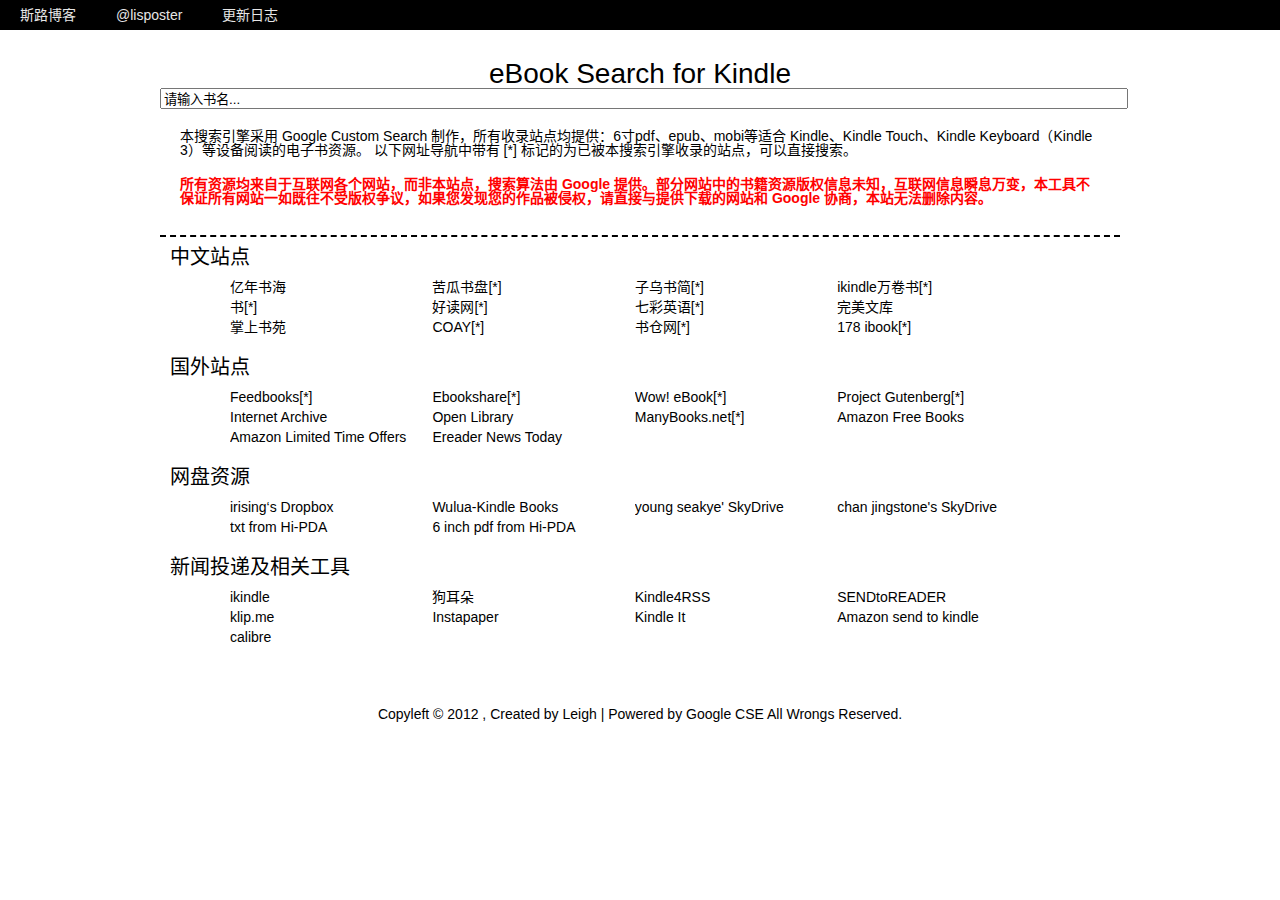
==== index.html @ 4cc51ca7 "the first" ====
<!DOCTYPE html>
<html dir="ltr" lang="zh-CN">
    <head>
        <meta charset="UTF-8" />
        <title>eBook Search for Kindle</title>
        <link rel="stylesheet" href="style.css" />
        <script type="text/javascript" src="script.js"></script>
        <script type="text/javascript">
            var _gaq = _gaq || [];
            _gaq.push(['_setAccount', 'UA-28207808-1']);
            _gaq.push(['_trackPageview']);
            (function() {
                var ga = document.createElement('script');
                ga.type = 'text/javascript';
                ga.async = true;
                ga.src = ('https:' == document.location.protocol ? 'https://ssl' : 'http://www') + '.google-analytics.com/ga.js';
                var s = document.getElementsByTagName('script')[0];
                s.parentNode.insertBefore(ga, s);
            })();

        </script>
    </head>
    <body>
        <div id="nav">
            <ul class="clearfix">
                <li><a href="http://blog.zhuli.me/" title="回到斯路博客">斯路博客</a></li>
                <li><a href="https://twitter.com/lisposter/" title="在 twitter 上联系我">@lisposter</a></li>
                <li><a href="http://kindle.silubeta.com/build" title="更新日志">更新日志</a></li>
            </ul>
        </div>
        <div id="content">
            <h1><a href="http://kindle.silubeta.com">eBook Search for Kindle</a></h1>
            <form method="get" id="searchform" action="search.html">
                <input type="text" value="请输入书名..." name="q" id="search-input"  onFocus="this.value = this.value == this.defaultValue ? '' : this.value" onBlur="this.value = this.value == '' ? this.defaultValue : this.value"/>
            </form>
            <div>
                <p class="intro">
                    本搜索引擎采用 Google Custom Search 制作，所有收录站点均提供：6寸pdf、epub、mobi等适合 Kindle、Kindle Touch、Kindle Keyboard（Kindle 3）等设备阅读的电子书资源。
                    以下网址导航中带有 [*] 标记的为已被本搜索引擎收录的站点，可以直接搜索。
                </p>
                <p class="attention">
                    所有资源均来自于互联网各个网站，而非本站点，搜索算法由 Google 提供。部分网站中的书籍资源版权信息未知，互联网信息瞬息万变，本工具不保证所有网站一如既往不受版权争议，如果您发现您的作品被侵权，请直接与提供下载的网站和 Google 协商，本站无法删除内容。
                </p>
            </div>
            <div class="links">
                <div class="category clearfix">
                    <h3 class="links-group"> 中文站点 </h3>
                    <ul class="clearfix">
                        <li><a href="http://www.inien.com/" title="经典书、畅销书。epub和自定义格式的pdf。">亿年书海</a></li>
                        <li><a href="http://kgbook.com/" title="6寸pdf和mobi">苦瓜书盘[*]</a></li>
                        <li><a href="http://book.zi5.me/" title="利用OPDS搭建的分享站，支持推送。">子乌书简[*]</a></li>
                        <li><a href="http://ikindle.mobi/book/" title="Kindle mobi资源">ikindle万卷书[*]</a></li>
                        <li><a href="http://shu.im/" title="书，mobi，epub等格式">书[*]</a></li>
                        <li><a href="http://haodoo.net/" title="繁体中文资源，updb，pdb，prc，epub">好读网[*]</a></li>
                        <li><a href="http://www.qcenglish.com/" title="提供英文原版电子书下载，大多为pdf格式，有解压密码。 ">七彩英语[*]</a></li>
                        <li><a href="http://www.wmwk.org/" title="[需注册]期刊、图书。可在线阅读及下载，可下载txt,mobi,epub格式，可投递到kindle。而且移动版可免积分阅读所有内容。积分规则比较复杂。 体验不是很好">完美文库</a></li>
                        <li><a href="http://www.cnepub.com" title="[需注册]需要书币，提供epub和mobi格式，可以推送到kindle。">掌上书苑</a></li>
                        <li><a href="http://coay.com" title="[需注册]epub">COAY[*]</a></li>
                        <li><a href="http://shucang.com/" title="[需注册]图书和期刊  epub、pdf、mobi等">书仓网[*]</a></li>
                        <li><a href="http://ibook.178.com/" title="epub格式电子书下载，适合苹果设备。">178 ibook[*]</a></li>
                    </ul>
                </div>
                <div class="category clearfix">
                    <h3 class="links-group"> 国外站点 </h3>
                    <ul class="clearfix">
                        <li><a href="http://www.feedbooks.com/" title="有mobi，epub等格式。public domain">Feedbooks[*]</a></li>
                        <li><a href="http://www.ebookshare.net/" title="英文书籍，网盘和 bt 下载">Ebookshare[*]</a></li>
                        <li><a href="http://www.wowebook.me/" title="计算机类原版图书较多，质量较好，具有 pdf 和 mobi 格式">Wow! eBook[*]</a></li>
                        <li><a href="http://www.gutenberg.org/" title="Gutenberg上的免费书籍，可直接下载mobi格式。">Project Gutenberg[*]</a></li>
                        <li><a href="http://www.archive.org/" title="Over 2.5 million free titles">Internet Archive</a></li>
                        <li><a href="http://openlibrary.org/" title="Over 1 million free titles">Open Library</a></li>
                        <li><a href="http://www.manybooks.net/" title="Over 26,000 free titles.">ManyBooks.net[*]</a></li>
                        <li><a href="http://www.amazon.com/b?ie=UTF8&amp;node=2245146011" title="Amazon Free Books">Amazon Free Books</a></li>
                        <li><a href="http://www.amazon.com/mn/search?_encoding=UTF8&amp;x=0&amp;y=0&amp;field-keywords=&amp;url=node%3D2279458011&amp;_encoding=UTF8&amp;tag=ammzon-20&amp;linkCode=ur2&amp;camp=1789&amp;creative=390957#/ref=sr_hi_2?rh=n%3A133140011%2Cn%3A%212334093011%2Cn%3A%212334155011%2Cn%3A2279458011&amp;ie=UTF8&amp;qid=1326265002" title="Amazon Limited Time Offers">Amazon Limited Time Offers</a></li>
                        <li><a href="http://ereadernewstoday.com/category/free-kindle-books/" title="Amazon free books list">Ereader News Today</a></li>
                    </ul>
                </div>
                <div class="category clearfix">
                    <h3 class="links-group"> 网盘资源 </h3>
                    <ul class="clearfix">
                        <li><a href="https://www.dropbox.com/s/b44t0swhzsdlaof" title="irising.me 作者的 Dropbox">irising‘s Dropbox</a></li>
                        <li><a href="https://www.wuala.com/Kindle%20Books/?key=iD419emRjEk4" title="资源非常多的网盘">Wulua-Kindle Books</a></li>
                        <li><a href="https://skydrive.live.com/?cid=ab536aff86b227d2" title="CFA、CPA、Economics、Finance、Hacker、IT、Law、psychology、三联哈佛燕京学术丛书、全美经典学习指导系列丛书、剑桥史等">young seakye' SkyDrive </a></li>
                        <li><a href="https://skydrive.live.com/?cid=65c27572e1ef52ba&amp;id=65C27572E1EF52BA%21125" title="txt 精排">chan jingstone's SkyDrive</a></li>
                        <li><a href="http://www.hi-pda.com/forum/viewthread.php?tid=569396&amp;extra=page%3D1" title="hi-pda 论坛上 txt 精排资源">txt from Hi-PDA</a></li>
                        <li><a href="http://www.hi-pda.com/forum/viewthread.php?tid=483779&amp;extra=page%3D1" title="hi-pda 论坛上的6寸pdf">6 inch pdf from Hi-PDA</a></li>
                    </ul>
                </div>
                <div class="category clearfix">
                    <h3 class="links-group">新闻投递及相关工具</h3>
                    <ul>
                        <li><a href="http://ikindle.mobi/" title="新闻投递服务，可订阅定时推送或下载 mobi">ikindle</a></li>
                        <li><a href="http://dog.whycai.com/" title="新闻投递服务，可订阅推送或下载 mobi ，类似 ikindle">狗耳朵</a></li>
                        <li><a href="http://kindle4rss.com/" title="订阅RSS Feed新闻并定时递送到Kindle的服务，可导入 Google Reader，付费服务">Kindle4RSS</a></li>
                        <li><a href="http://sendtoreader.com/" title="提供 Bookmarklet 工具，将网页推送至 Kindle，该网站还有 RSS 新闻投递服务">SENDtoREADER</a></li>
                        <li><a href="http://www.klip.me/" title="RSS投递，支持Google Reader推送至 Kindle，以及将 Google Calendar 同步至 Kindle">klip.me</a></li>
                        <li><a href="http://www.instapaper.com/" title="提供 Bookmarklet “Read Later” 工具，可将网页轻松加至 Instapaper 列表，还可设置定时将其推送至 Kindle">Instapaper</a></li>
                        <li><a href="http://fivefilters.org/kindle-it/" title="提供 Bookmarklet，firefox、Chrome扩展，可手动将网页推送至 Kindle">Kindle It</a></li>
                        <li><a href="http://www.amazon.com/sendtokindle" title="软件工具，与资源管理器集成，发送任何文档至 Kindle ，也可使用其虚拟打印服务，打印至 Kindle">Amazon send to kindle</a></li>
                        <li><a href="http://calibre-ebook.com/" title="最强大的跨平台电子书管理软件，可以轻易转换格式，管理元数据，甚至可以结合 OPDS 和 Dropbox，搭建私人云端书库">calibre</a></li>
                    </ul>
                </div>
            </div>
            <div id="footer">
                Copyleft &copy; 2012 , Created by <a href="http://zhu.li">Leigh</a> | Powered by <a href="http://www.google.com/cse">Google CSE</a> All Wrongs Reserved.
            </div>
        </div>
    </body>
</html>
---- style.css ----
/**
 * @author          Leigh Zhu
 * @version         beta 0.1
 * @create-date     2012.01.09
 * @last-update     2012.01.31
 */

/**
 * 	思雨
 * 	有情难解又相思，不若无情数雨丝。
 */
/* =Reset default browser CSS. Based on work by Eric Meyer:http://meyerweb.com/eric/tools/css/reset/index.html
-------------------------------------------------------------- */
html,body,div,span,applet,object,iframe,
h1,h2,h3,h4,h5,h6,p,blockquote,pre,
a,abbr,acronym,address,big,cite,code,
del,dfn,em,font,img,ins,kbd,q,s,samp,
small,strike,strong,sub,sup,tt,var,
b,u,i,center,
dl,dt,dd,ol,ul,li,
fieldset,form,label,legend,
table,caption,tbody,tfoot,thead,tr,th,td{background:transparent;border:0;margin:0;padding:0;vertical-align:baseline;}
body{line-height:1;}
h1,h2,h3,h4,h5,h6{clear:both;font-weight:normal;}
ol,ul{list-style:none;}
blockquote{quotes:none;}
blockquote:before,blockquote:after{content:'';content:none;}
del{text-decoration:line-through;}
/* tables still need 'cellspacing="0"' in the markup */
table{border-collapse:collapse;border-spacing:0;}
a img{border:none;}

.clearfix:after {
    content: ".";
    display: block;
    height: 0;
    clear: both;
    visibility: hidden;
}
a {
    text-decoration: none;
}
a:link,a:visited {
    color: #000;
}
a:hover{
    color: #06f;
    text-decoration: underline;
}
ul {
    list-style: none outside none;
}
body {
    font-size: 14px;
    font-family: "Comic Sans MS", Helvetica, sans-serif;
}
#nav {
    background: #000;
    
}
#nav ul li {
    float: left;
    margin: 0 20px;
}
#nav a {
    color: #e6e6e6;
    line-height: 30px;
}
#nav a:hover {
    background:#3c3c3c;
    text-decoration:none;
}
#content {
    width: 960px;
    margin: 10px auto;
}
#searchform, #footer, h1 {
    text-align: center;
}
h1 {
    margin-top:30px;
}
h1 a:link, h1 a:visited, h1 a:hover, h1 a:active {
    color: #000;
    text-decoration: none;
}
#search-input {
    width: 100%;
}
p.intro,p.attention {
    display:block;
    margin:20px;
}
p.attention {
    color: #f00;
    font-weight: bold;
}
.links {
    margin-top: 30px;
    border-top: 2px dashed #000;
    padding:10px;
}
.links-group {
    font-size:20px;

}
.category {
    margin-bottom: 20px;
}
.category ul{
    margin:10px auto 0 60px;
}
.category ul li {
    float: left;
    width: 23%;
    overflow: hidden;
    white-space: nowrap;
    line-height: 20px;
}

#footer {
    margin-top:30px;
    
}
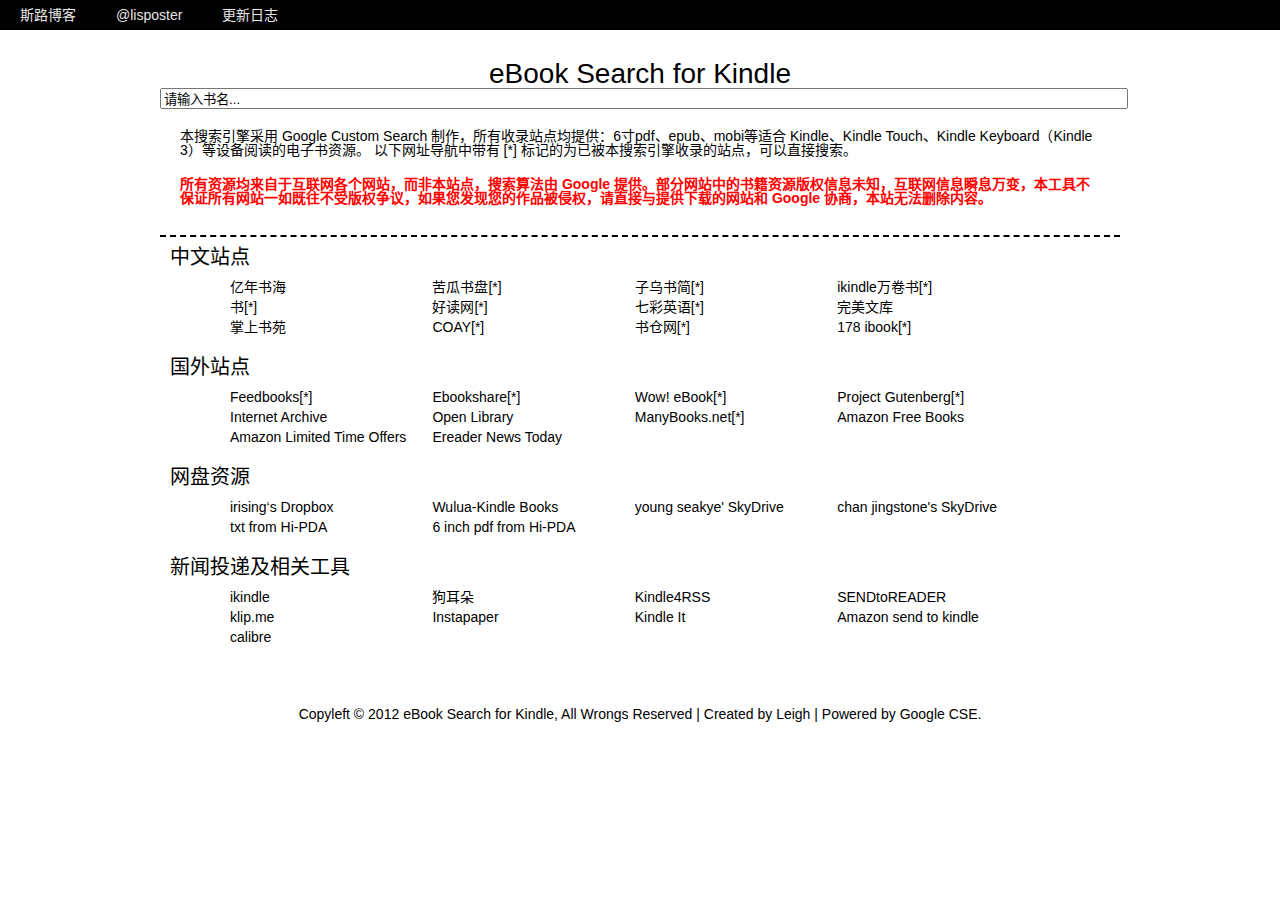
==== commit 1274877d: "gh-pages-commit-all" ====
--- a/index.html
+++ b/index.html
@@ -5,6 +5,7 @@
         <title>eBook Search for Kindle</title>
         <link rel="stylesheet" href="style.css" />
         <script type="text/javascript" src="script.js"></script>
+        <!-- Google Analytics, if you want to use this code, please replace it -->
         <script type="text/javascript">
             var _gaq = _gaq || [];
             _gaq.push(['_setAccount', 'UA-28207808-1']);
@@ -102,7 +103,7 @@
                 </div>
             </div>
             <div id="footer">
-                Copyleft &copy; 2012 , Created by <a href="http://zhu.li">Leigh</a> | Powered by <a href="http://www.google.com/cse">Google CSE</a> All Wrongs Reserved.
+                Copyleft &copy; 2012 <a href="http://kindle.silubeta.com/" title="eBook Search for Kindle">eBook Search for Kindle</a>, All Wrongs Reserved | Created by <a href="http://zhu.li" title="Coded by Leigh">Leigh</a> | Powered by <a href="http://www.google.com/cse" title="Google Custom Search">Google CSE</a>.
             </div>
         </div>
     </body>
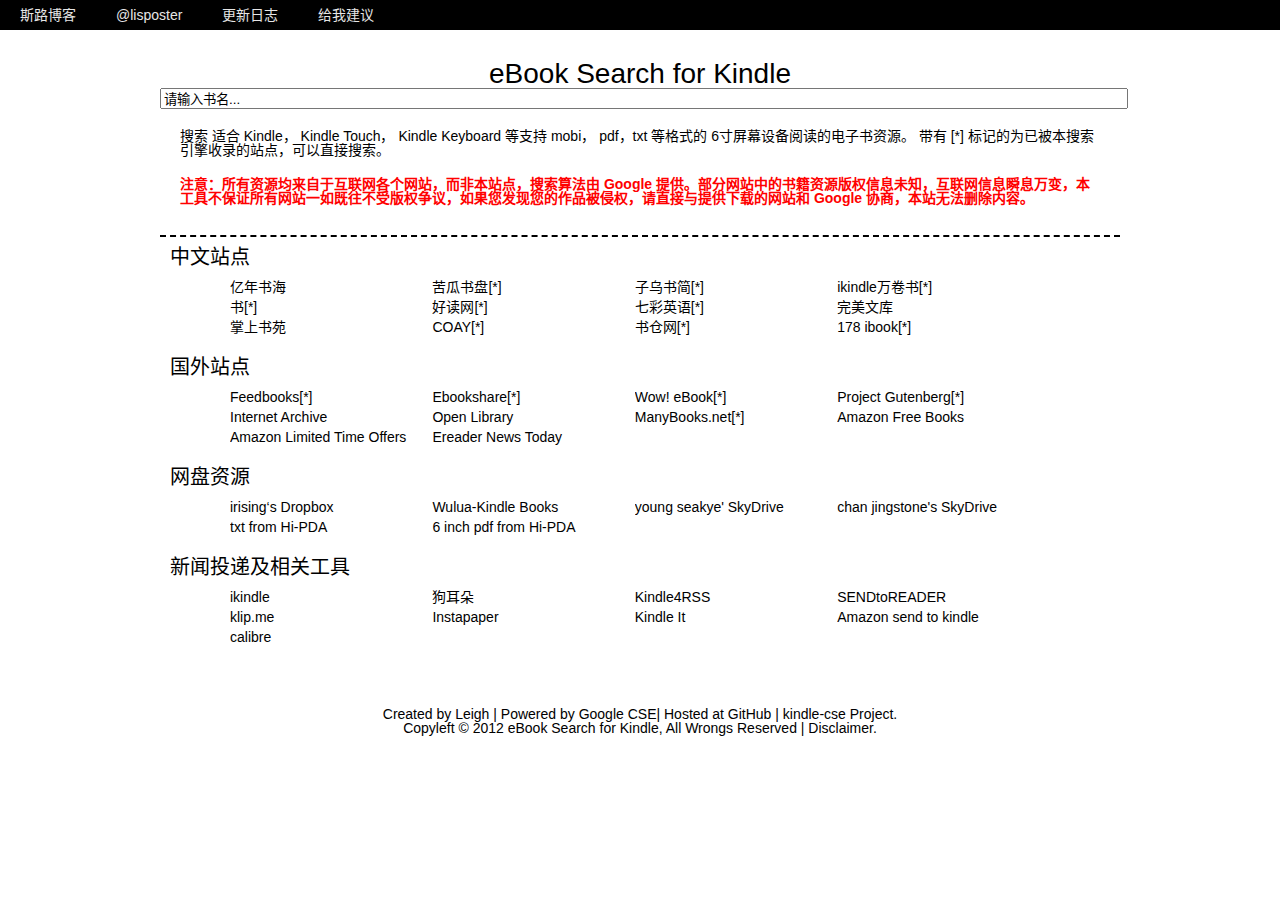
==== commit da737076: "added baidu online ime" ====
--- a/index.html
+++ b/index.html
@@ -5,7 +5,14 @@
         <title>eBook Search for Kindle</title>
         <link rel="stylesheet" href="style.css" />
         <script type="text/javascript" src="script.js"></script>
-        <!-- Google Analytics, if you want to use this code, please replace it -->
+        <!-- Online ime from Baidu -->
+        <script type="text/javascript">
+            var bdime_option = {
+                username : "lisposter",
+            }
+        </script>
+        <script type="text/javascript" src="http://www.baidu.com/olime/bdime_open.js"></script>
+        <!-- Google Analytics script, if you want to use this code, please replace it -->
         <script type="text/javascript">
             var _gaq = _gaq || [];
             _gaq.push(['_setAccount', 'UA-28207808-1']);
@@ -24,9 +31,10 @@
     <body>
         <div id="nav">
             <ul class="clearfix">
-                <li><a href="http://blog.zhuli.me/" title="回到斯路博客">斯路博客</a></li>
-                <li><a href="https://twitter.com/lisposter/" title="在 twitter 上联系我">@lisposter</a></li>
-                <li><a href="http://kindle.silubeta.com/build" title="更新日志">更新日志</a></li>
+                <li><a href="http://blog.zhuli.me/" title="回到斯路博客" rel="external">斯路博客</a></li>
+                <li><a href="https://twitter.com/lisposter/" title="在 twitter 上联系我" rel="external">@lisposter</a></li>
+                <li><a href="https://github.com/lisposter/kindle-cse/blob/gh-pages/build" title="更新日志" rel="external">更新日志</a></li>
+                <li><a href="http://blog.zhuli.me/2012/02/01/kindle-cse-project.html#respond" title="欢迎给我建议，推荐站点等" rel="external">给我建议</a></li>
             </ul>
         </div>
         <div id="content">
@@ -36,74 +44,79 @@
             </form>
             <div>
                 <p class="intro">
-                    本搜索引擎采用 Google Custom Search 制作，所有收录站点均提供：6寸pdf、epub、mobi等适合 Kindle、Kindle Touch、Kindle Keyboard（Kindle 3）等设备阅读的电子书资源。
-                    以下网址导航中带有 [*] 标记的为已被本搜索引擎收录的站点，可以直接搜索。
+                    搜索 适合 Kindle， Kindle Touch， Kindle Keyboard 等支持 mobi， pdf，txt 等格式的 6寸屏幕设备阅读的电子书资源。
+                    带有 [*] 标记的为已被本搜索引擎收录的站点，可以直接搜索。
                 </p>
                 <p class="attention">
-                    所有资源均来自于互联网各个网站，而非本站点，搜索算法由 Google 提供。部分网站中的书籍资源版权信息未知，互联网信息瞬息万变，本工具不保证所有网站一如既往不受版权争议，如果您发现您的作品被侵权，请直接与提供下载的网站和 Google 协商，本站无法删除内容。
+                    注意：所有资源均来自于互联网各个网站，而非本站点，搜索算法由 Google 提供。部分网站中的书籍资源版权信息未知，互联网信息瞬息万变，本工具不保证所有网站一如既往不受版权争议，如果您发现您的作品被侵权，请直接与提供下载的网站和 Google 协商，本站无法删除内容。
                 </p>
             </div>
             <div class="links">
                 <div class="category clearfix">
                     <h3 class="links-group"> 中文站点 </h3>
                     <ul class="clearfix">
-                        <li><a href="http://www.inien.com/" title="经典书、畅销书。epub和自定义格式的pdf。">亿年书海</a></li>
-                        <li><a href="http://kgbook.com/" title="6寸pdf和mobi">苦瓜书盘[*]</a></li>
-                        <li><a href="http://book.zi5.me/" title="利用OPDS搭建的分享站，支持推送。">子乌书简[*]</a></li>
-                        <li><a href="http://ikindle.mobi/book/" title="Kindle mobi资源">ikindle万卷书[*]</a></li>
-                        <li><a href="http://shu.im/" title="书，mobi，epub等格式">书[*]</a></li>
-                        <li><a href="http://haodoo.net/" title="繁体中文资源，updb，pdb，prc，epub">好读网[*]</a></li>
-                        <li><a href="http://www.qcenglish.com/" title="提供英文原版电子书下载，大多为pdf格式，有解压密码。 ">七彩英语[*]</a></li>
-                        <li><a href="http://www.wmwk.org/" title="[需注册]期刊、图书。可在线阅读及下载，可下载txt,mobi,epub格式，可投递到kindle。而且移动版可免积分阅读所有内容。积分规则比较复杂。 体验不是很好">完美文库</a></li>
-                        <li><a href="http://www.cnepub.com" title="[需注册]需要书币，提供epub和mobi格式，可以推送到kindle。">掌上书苑</a></li>
-                        <li><a href="http://coay.com" title="[需注册]epub">COAY[*]</a></li>
-                        <li><a href="http://shucang.com/" title="[需注册]图书和期刊  epub、pdf、mobi等">书仓网[*]</a></li>
-                        <li><a href="http://ibook.178.com/" title="epub格式电子书下载，适合苹果设备。">178 ibook[*]</a></li>
+                        <li><a href="http://www.inien.com/" title="经典书、畅销书。epub和自定义格式的pdf。" rel="external">亿年书海</a></li>
+                        <li><a href="http://kgbook.com/" title="6寸pdf和mobi" rel="external">苦瓜书盘[*]</a></li>
+                        <li><a href="http://book.zi5.me/" title="利用OPDS搭建的分享站，支持推送。" rel="external">子乌书简[*]</a></li>
+                        <li><a href="http://ikindle.mobi/book/" title="Kindle mobi资源" rel="external">ikindle万卷书[*]</a></li>
+                        <li><a href="http://shu.im/" title="书，mobi，epub等格式" rel="external">书[*]</a></li>
+                        <li><a href="http://haodoo.net/" title="繁体中文资源，updb，pdb，prc，epub" rel="external">好读网[*]</a></li>
+                        <li><a href="http://www.qcenglish.com/" title="提供英文原版电子书下载，大多为pdf格式，有解压密码。 " rel="external">七彩英语[*]</a></li>
+                        <li><a href="http://www.wmwk.org/" title="[需注册]期刊、图书。可在线阅读及下载，可下载txt,mobi,epub格式，可投递到kindle。而且移动版可免积分阅读所有内容。积分规则比较复杂。 体验不是很好" rel="external">完美文库</a></li>
+                        <li><a href="http://www.cnepub.com" title="[需注册]需要书币，提供epub和mobi格式，可以推送到kindle。" rel="external">掌上书苑</a></li>
+                        <li><a href="http://coay.com" title="[需注册]epub" rel="external">COAY[*]</a></li>
+                        <li><a href="http://shucang.com/" title="[需注册]图书和期刊  epub、pdf、mobi等" rel="external">书仓网[*]</a></li>
+                        <li><a href="http://ibook.178.com/" title="epub格式电子书下载，适合苹果设备。" rel="external">178 ibook[*]</a></li>
                     </ul>
                 </div>
                 <div class="category clearfix">
                     <h3 class="links-group"> 国外站点 </h3>
                     <ul class="clearfix">
-                        <li><a href="http://www.feedbooks.com/" title="有mobi，epub等格式。public domain">Feedbooks[*]</a></li>
-                        <li><a href="http://www.ebookshare.net/" title="英文书籍，网盘和 bt 下载">Ebookshare[*]</a></li>
-                        <li><a href="http://www.wowebook.me/" title="计算机类原版图书较多，质量较好，具有 pdf 和 mobi 格式">Wow! eBook[*]</a></li>
-                        <li><a href="http://www.gutenberg.org/" title="Gutenberg上的免费书籍，可直接下载mobi格式。">Project Gutenberg[*]</a></li>
-                        <li><a href="http://www.archive.org/" title="Over 2.5 million free titles">Internet Archive</a></li>
-                        <li><a href="http://openlibrary.org/" title="Over 1 million free titles">Open Library</a></li>
-                        <li><a href="http://www.manybooks.net/" title="Over 26,000 free titles.">ManyBooks.net[*]</a></li>
-                        <li><a href="http://www.amazon.com/b?ie=UTF8&amp;node=2245146011" title="Amazon Free Books">Amazon Free Books</a></li>
-                        <li><a href="http://www.amazon.com/mn/search?_encoding=UTF8&amp;x=0&amp;y=0&amp;field-keywords=&amp;url=node%3D2279458011&amp;_encoding=UTF8&amp;tag=ammzon-20&amp;linkCode=ur2&amp;camp=1789&amp;creative=390957#/ref=sr_hi_2?rh=n%3A133140011%2Cn%3A%212334093011%2Cn%3A%212334155011%2Cn%3A2279458011&amp;ie=UTF8&amp;qid=1326265002" title="Amazon Limited Time Offers">Amazon Limited Time Offers</a></li>
-                        <li><a href="http://ereadernewstoday.com/category/free-kindle-books/" title="Amazon free books list">Ereader News Today</a></li>
+                        <li><a href="http://www.feedbooks.com/" title="有mobi，epub等格式。public domain" rel="external">Feedbooks[*]</a></li>
+                        <li><a href="http://www.ebookshare.net/" title="英文书籍，网盘和 bt 下载" rel="external">Ebookshare[*]</a></li>
+                        <li><a href="http://www.wowebook.me/" title="计算机类原版图书较多，质量较好，具有 pdf 和 mobi 格式" rel="external">Wow! eBook[*]</a></li>
+                        <li><a href="http://www.gutenberg.org/" title="Gutenberg上的免费书籍，可直接下载mobi格式。" rel="external">Project Gutenberg[*]</a></li>
+                        <li><a href="http://www.archive.org/" title="Over 2.5 million free titles" rel="external">Internet Archive</a></li>
+                        <li><a href="http://openlibrary.org/" title="Over 1 million free titles" rel="external">Open Library</a></li>
+                        <li><a href="http://www.manybooks.net/" title="Over 26,000 free titles." rel="external">ManyBooks.net[*]</a></li>
+                        <li><a href="http://www.amazon.com/b?ie=UTF8&amp;node=2245146011" title="Amazon Free Books" rel="external">Amazon Free Books</a></li>
+                        <li><a href="http://www.amazon.com/mn/search?_encoding=UTF8&amp;x=0&amp;y=0&amp;field-keywords=&amp;url=node%3D2279458011&amp;_encoding=UTF8&amp;tag=ammzon-20&amp;linkCode=ur2&amp;camp=1789&amp;creative=390957#/ref=sr_hi_2?rh=n%3A133140011%2Cn%3A%212334093011%2Cn%3A%212334155011%2Cn%3A2279458011&amp;ie=UTF8&amp;qid=1326265002" title="Amazon Limited Time Offers" rel="external">Amazon Limited Time Offers</a></li>
+                        <li><a href="http://ereadernewstoday.com/category/free-kindle-books/" title="Amazon free books list" rel="external">Ereader News Today</a></li>
                     </ul>
                 </div>
                 <div class="category clearfix">
                     <h3 class="links-group"> 网盘资源 </h3>
                     <ul class="clearfix">
-                        <li><a href="https://www.dropbox.com/s/b44t0swhzsdlaof" title="irising.me 作者的 Dropbox">irising‘s Dropbox</a></li>
-                        <li><a href="https://www.wuala.com/Kindle%20Books/?key=iD419emRjEk4" title="资源非常多的网盘">Wulua-Kindle Books</a></li>
-                        <li><a href="https://skydrive.live.com/?cid=ab536aff86b227d2" title="CFA、CPA、Economics、Finance、Hacker、IT、Law、psychology、三联哈佛燕京学术丛书、全美经典学习指导系列丛书、剑桥史等">young seakye' SkyDrive </a></li>
-                        <li><a href="https://skydrive.live.com/?cid=65c27572e1ef52ba&amp;id=65C27572E1EF52BA%21125" title="txt 精排">chan jingstone's SkyDrive</a></li>
-                        <li><a href="http://www.hi-pda.com/forum/viewthread.php?tid=569396&amp;extra=page%3D1" title="hi-pda 论坛上 txt 精排资源">txt from Hi-PDA</a></li>
-                        <li><a href="http://www.hi-pda.com/forum/viewthread.php?tid=483779&amp;extra=page%3D1" title="hi-pda 论坛上的6寸pdf">6 inch pdf from Hi-PDA</a></li>
+                        <li><a href="https://www.dropbox.com/s/b44t0swhzsdlaof" title="irising.me 作者的 Dropbox" rel="external">irising‘s Dropbox</a></li>
+                        <li><a href="https://www.wuala.com/Kindle%20Books/?key=iD419emRjEk4" title="资源非常多的网盘" rel="external">Wulua-Kindle Books</a></li>
+                        <li><a href="https://skydrive.live.com/?cid=ab536aff86b227d2" title="CFA、CPA、Economics、Finance、Hacker、IT、Law、psychology、三联哈佛燕京学术丛书、全美经典学习指导系列丛书、剑桥史等" rel="external">young seakye' SkyDrive </a></li>
+                        <li><a href="https://skydrive.live.com/?cid=65c27572e1ef52ba&amp;id=65C27572E1EF52BA%21125" title="txt 精排" rel="external">chan jingstone's SkyDrive</a></li>
+                        <li><a href="http://www.hi-pda.com/forum/viewthread.php?tid=569396&amp;extra=page%3D1" title="hi-pda 论坛上 txt 精排资源" rel="external">txt from Hi-PDA</a></li>
+                        <li><a href="http://www.hi-pda.com/forum/viewthread.php?tid=483779&amp;extra=page%3D1" title="hi-pda 论坛上的6寸pdf" rel="external">6 inch pdf from Hi-PDA</a></li>
                     </ul>
                 </div>
                 <div class="category clearfix">
                     <h3 class="links-group">新闻投递及相关工具</h3>
                     <ul>
-                        <li><a href="http://ikindle.mobi/" title="新闻投递服务，可订阅定时推送或下载 mobi">ikindle</a></li>
-                        <li><a href="http://dog.whycai.com/" title="新闻投递服务，可订阅推送或下载 mobi ，类似 ikindle">狗耳朵</a></li>
-                        <li><a href="http://kindle4rss.com/" title="订阅RSS Feed新闻并定时递送到Kindle的服务，可导入 Google Reader，付费服务">Kindle4RSS</a></li>
-                        <li><a href="http://sendtoreader.com/" title="提供 Bookmarklet 工具，将网页推送至 Kindle，该网站还有 RSS 新闻投递服务">SENDtoREADER</a></li>
-                        <li><a href="http://www.klip.me/" title="RSS投递，支持Google Reader推送至 Kindle，以及将 Google Calendar 同步至 Kindle">klip.me</a></li>
-                        <li><a href="http://www.instapaper.com/" title="提供 Bookmarklet “Read Later” 工具，可将网页轻松加至 Instapaper 列表，还可设置定时将其推送至 Kindle">Instapaper</a></li>
-                        <li><a href="http://fivefilters.org/kindle-it/" title="提供 Bookmarklet，firefox、Chrome扩展，可手动将网页推送至 Kindle">Kindle It</a></li>
-                        <li><a href="http://www.amazon.com/sendtokindle" title="软件工具，与资源管理器集成，发送任何文档至 Kindle ，也可使用其虚拟打印服务，打印至 Kindle">Amazon send to kindle</a></li>
-                        <li><a href="http://calibre-ebook.com/" title="最强大的跨平台电子书管理软件，可以轻易转换格式，管理元数据，甚至可以结合 OPDS 和 Dropbox，搭建私人云端书库">calibre</a></li>
+                        <li><a href="http://ikindle.mobi/" title="新闻投递服务，可订阅定时推送或下载 mobi" rel="external">ikindle</a></li>
+                        <li><a href="http://dog.whycai.com/" title="新闻投递服务，可订阅推送或下载 mobi ，类似 ikindle" rel="external">狗耳朵</a></li>
+                        <li><a href="http://kindle4rss.com/" title="订阅RSS Feed新闻并定时递送到Kindle的服务，可导入 Google Reader，付费服务" rel="external">Kindle4RSS</a></li>
+                        <li><a href="http://sendtoreader.com/" title="提供 Bookmarklet 工具，将网页推送至 Kindle，该网站还有 RSS 新闻投递服务" rel="external">SENDtoREADER</a></li>
+                        <li><a href="http://www.klip.me/" title="RSS投递，支持Google Reader推送至 Kindle，以及将 Google Calendar 同步至 Kindle" rel="external">klip.me</a></li>
+                        <li><a href="http://www.instapaper.com/" title="提供 Bookmarklet “Read Later” 工具，可将网页轻松加至 Instapaper 列表，还可设置定时将其推送至 Kindle" rel="external">Instapaper</a></li>
+                        <li><a href="http://fivefilters.org/kindle-it/" title="提供 Bookmarklet，firefox、Chrome扩展，可手动将网页推送至 Kindle" rel="external">Kindle It</a></li>
+                        <li><a href="http://www.amazon.com/sendtokindle" title="软件工具，与资源管理器集成，发送任何文档至 Kindle ，也可使用其虚拟打印服务，打印至 Kindle" rel="external">Amazon send to kindle</a></li>
+                        <li><a href="http://calibre-ebook.com/" title="最强大的跨平台电子书管理软件，可以轻易转换格式，管理元数据，甚至可以结合 OPDS 和 Dropbox，搭建私人云端书库" rel="external">calibre</a></li>
                     </ul>
                 </div>
             </div>
             <div id="footer">
-                Copyleft &copy; 2012 <a href="http://kindle.silubeta.com/" title="eBook Search for Kindle">eBook Search for Kindle</a>, All Wrongs Reserved | Created by <a href="http://zhu.li" title="Coded by Leigh">Leigh</a> | Powered by <a href="http://www.google.com/cse" title="Google Custom Search">Google CSE</a>.
+                <p>
+                    Created by <a href="http://zhu.li" title="Coded by Leigh" rel="external">Leigh</a> | Powered by <a href="http://www.google.com/cse" title="Google Custom Search" rel="external">Google CSE</a>| Hosted at <a href="http://github.com/" title="Github:Pages" rel="external">GitHub</a> | <a href="https://github.com/lisposter/kindle-cse" title="kindle-cse on GitHub" rel="external">kindle-cse Project</a>.
+                </p>
+                <p>
+                    Copyleft &copy; 2012 <a href="http://kindle.silubeta.com/" title="eBook Search for Kindle">eBook Search for Kindle</a>, All Wrongs Reserved | <a href="tos.html" title="Disclaimer" rel="external">Disclaimer</a>.
+                </p>
             </div>
         </div>
     </body>
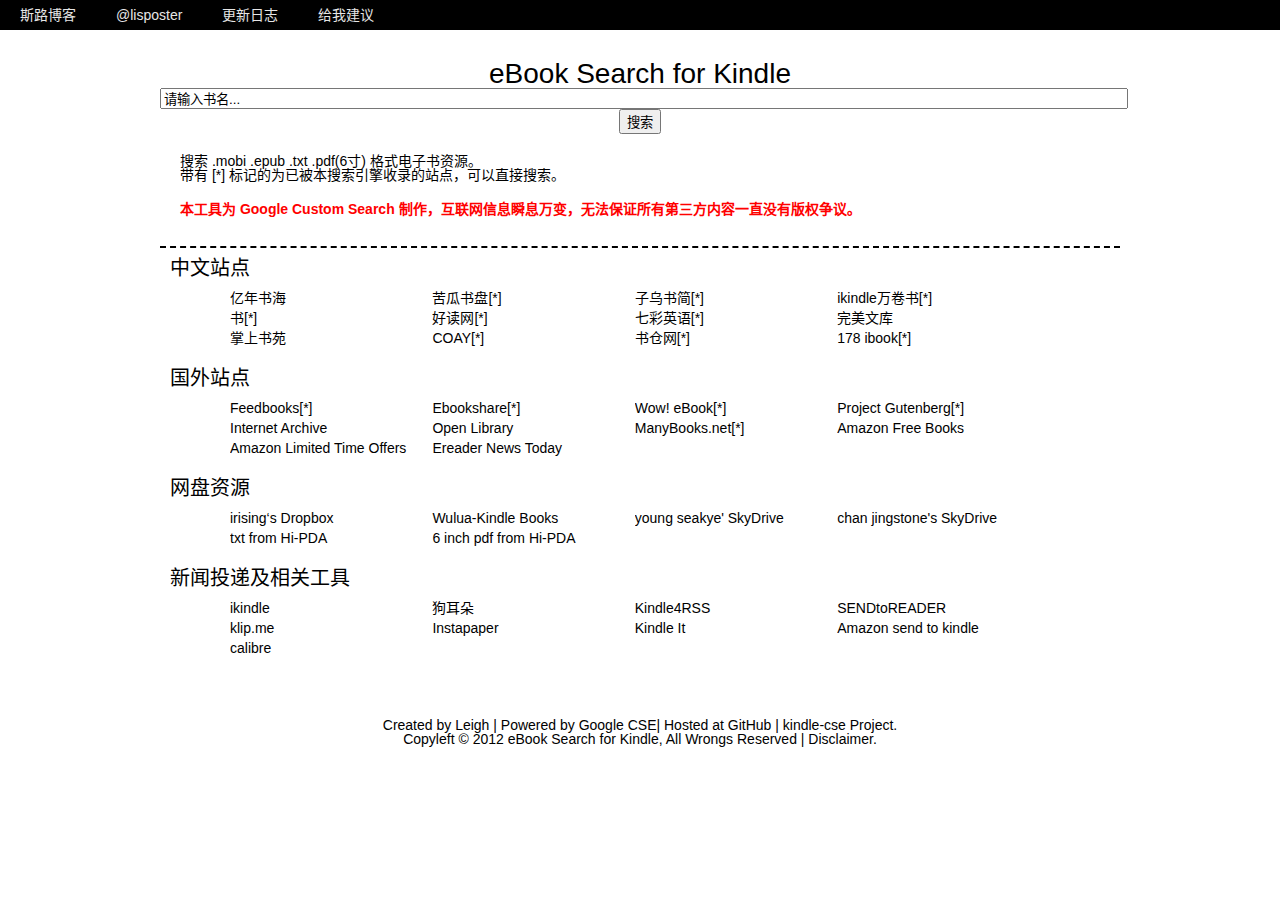
==== commit 862558b4: "add favicon,rename tos.html title" ====
--- a/index.html
+++ b/index.html
@@ -3,6 +3,7 @@
     <head>
         <meta charset="UTF-8" />
         <title>eBook Search for Kindle</title>
+        <link rel="shortcut icon" type="image/ico" href="favicon.ico" /> 
         <link rel="stylesheet" href="style.css" />
         <script type="text/javascript" src="script.js"></script>
         <!-- Online ime from Baidu -->
@@ -41,14 +42,15 @@
             <h1><a href="http://kindle.silubeta.com">eBook Search for Kindle</a></h1>
             <form method="get" id="searchform" action="search.html">
                 <input type="text" value="请输入书名..." name="q" id="search-input"  onFocus="this.value = this.value == this.defaultValue ? '' : this.value" onBlur="this.value = this.value == '' ? this.defaultValue : this.value"/>
+                <input class="search-button" type="submit" value="搜索" title="搜索">
             </form>
             <div>
                 <p class="intro">
-                    搜索 适合 Kindle， Kindle Touch， Kindle Keyboard 等支持 mobi， pdf，txt 等格式的 6寸屏幕设备阅读的电子书资源。
+                    搜索 .mobi .epub .txt .pdf(6寸) 格式电子书资源。<br />
                     带有 [*] 标记的为已被本搜索引擎收录的站点，可以直接搜索。
                 </p>
                 <p class="attention">
-                    注意：所有资源均来自于互联网各个网站，而非本站点，搜索算法由 Google 提供。部分网站中的书籍资源版权信息未知，互联网信息瞬息万变，本工具不保证所有网站一如既往不受版权争议，如果您发现您的作品被侵权，请直接与提供下载的网站和 Google 协商，本站无法删除内容。
+                    本工具为 Google Custom Search 制作，互联网信息瞬息万变，无法保证所有第三方内容一直没有版权争议。
                 </p>
             </div>
             <div class="links">
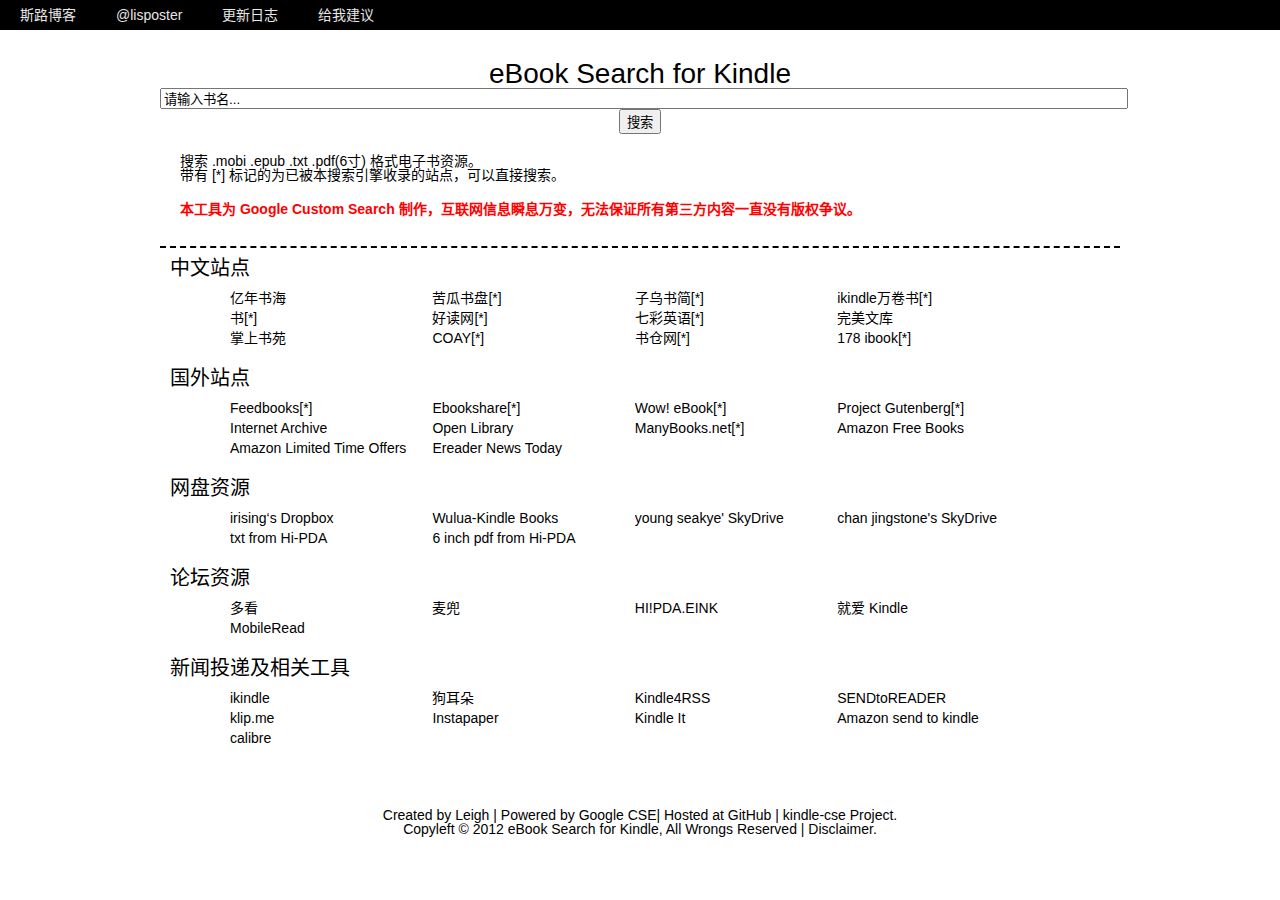
==== commit 6484ad17: "Merge branch 'gh-pages' of github.com:lisposter/kindle-cse" ====
--- a/index.html
+++ b/index.html
@@ -3,7 +3,7 @@
     <head>
         <meta charset="UTF-8" />
         <title>eBook Search for Kindle</title>
-        <link rel="shortcut icon" type="image/ico" href="favicon.ico" /> 
+        <link rel="shortcut icon" type="image/ico" href="favicon.ico" />
         <link rel="stylesheet" href="style.css" />
         <script type="text/javascript" src="script.js"></script>
         <!-- Online ime from Baidu -->
@@ -41,7 +41,7 @@
         <div id="content">
             <h1><a href="http://kindle.silubeta.com">eBook Search for Kindle</a></h1>
             <form method="get" id="searchform" action="search.html">
-                <input type="text" value="请输入书名..." name="q" id="search-input"  onFocus="this.value = this.value == this.defaultValue ? '' : this.value" onBlur="this.value = this.value == '' ? this.defaultValue : this.value"/>
+                <input type="text" value="请输入书名..." name="q" id="search-input" onFocus="this.value = this.value == this.defaultValue ? '' : this.value" onBlur="this.value = this.value == '' ? this.defaultValue : this.value"/>
                 <input class="search-button" type="submit" value="搜索" title="搜索">
             </form>
             <div>
@@ -67,7 +67,7 @@
                         <li><a href="http://www.wmwk.org/" title="[需注册]期刊、图书。可在线阅读及下载，可下载txt,mobi,epub格式，可投递到kindle。而且移动版可免积分阅读所有内容。积分规则比较复杂。 体验不是很好" rel="external">完美文库</a></li>
                         <li><a href="http://www.cnepub.com" title="[需注册]需要书币，提供epub和mobi格式，可以推送到kindle。" rel="external">掌上书苑</a></li>
                         <li><a href="http://coay.com" title="[需注册]epub" rel="external">COAY[*]</a></li>
-                        <li><a href="http://shucang.com/" title="[需注册]图书和期刊  epub、pdf、mobi等" rel="external">书仓网[*]</a></li>
+                        <li><a href="http://shucang.com/" title="[需注册]图书和期刊 epub、pdf、mobi等" rel="external">书仓网[*]</a></li>
                         <li><a href="http://ibook.178.com/" title="epub格式电子书下载，适合苹果设备。" rel="external">178 ibook[*]</a></li>
                     </ul>
                 </div>
@@ -98,6 +98,16 @@
                     </ul>
                 </div>
                 <div class="category clearfix">
+                	<h3 class="links-group"> 论坛资源 </h3>
+                	<ul>
+                		<li><a href="http://bbs.duokan.com" title="多看">多看</a></li>
+                		<li><a href="http://bbs.mydoo.cn" title="麦兜">麦兜</a></li>
+                		<li><a href="http://www.hi-pda.com/forum/forumdisplay.php?fid=59" title="HI！PDA.E-INK板块">HI!PDA.EINK</a></li>
+                		<li><a href="http://www.92kindle.com" title="就爱 Kindle">就爱 Kindle</a></li>
+                		<li><a href="http://www.mobileread.com/forums/" title="MobileRead">MobileRead</a></li>
+                	</ul>
+                </div>
+                <div class="category clearfix">
                     <h3 class="links-group">新闻投递及相关工具</h3>
                     <ul>
                         <li><a href="http://ikindle.mobi/" title="新闻投递服务，可订阅定时推送或下载 mobi" rel="external">ikindle</a></li>
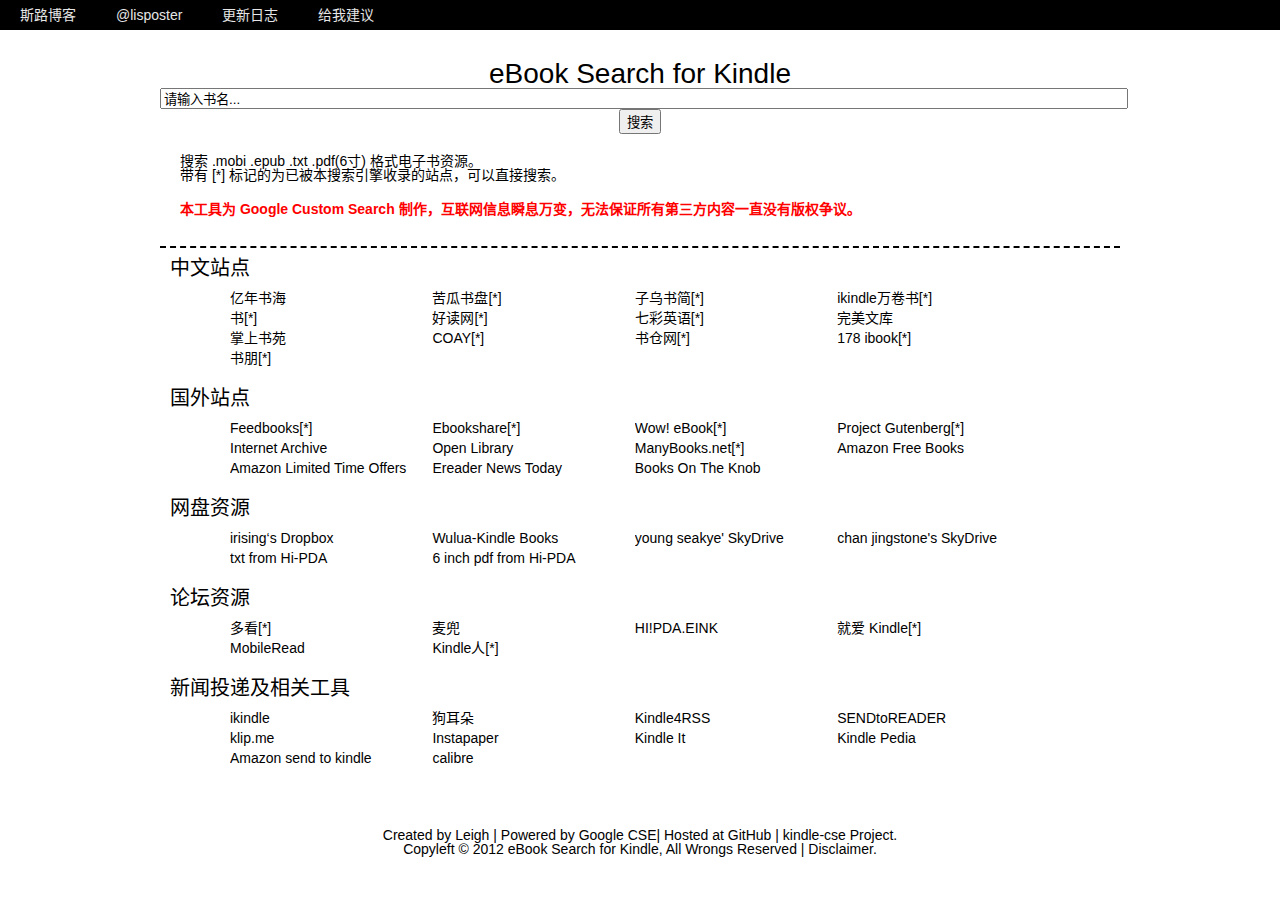
==== commit 141cdb08: "added links shupeng" ====
--- a/index.html
+++ b/index.html
@@ -69,6 +69,7 @@
                         <li><a href="http://coay.com" title="[需注册]epub" rel="external">COAY[*]</a></li>
                         <li><a href="http://shucang.com/" title="[需注册]图书和期刊 epub、pdf、mobi等" rel="external">书仓网[*]</a></li>
                         <li><a href="http://ibook.178.com/" title="epub格式电子书下载，适合苹果设备。" rel="external">178 ibook[*]</a></li>
+                    	<li><a href="http://www.shupeng.com/" title="具有 txt，pdf 等多种格式下载" rel="external">书朋[*]</a></li>
                     </ul>
                 </div>
                 <div class="category clearfix">
@@ -84,6 +85,7 @@
                         <li><a href="http://www.amazon.com/b?ie=UTF8&amp;node=2245146011" title="Amazon Free Books" rel="external">Amazon Free Books</a></li>
                         <li><a href="http://www.amazon.com/mn/search?_encoding=UTF8&amp;x=0&amp;y=0&amp;field-keywords=&amp;url=node%3D2279458011&amp;_encoding=UTF8&amp;tag=ammzon-20&amp;linkCode=ur2&amp;camp=1789&amp;creative=390957#/ref=sr_hi_2?rh=n%3A133140011%2Cn%3A%212334093011%2Cn%3A%212334155011%2Cn%3A2279458011&amp;ie=UTF8&amp;qid=1326265002" title="Amazon Limited Time Offers" rel="external">Amazon Limited Time Offers</a></li>
                         <li><a href="http://ereadernewstoday.com/category/free-kindle-books/" title="Amazon free books list" rel="external">Ereader News Today</a></li>
+                    	<li><a href="http://blog.booksontheknob.org/p/kindle-free-reads-list.html" title="Books On The Knob" rel="external">Books On The Knob</a></li>
                     </ul>
                 </div>
                 <div class="category clearfix">
@@ -100,11 +102,12 @@
                 <div class="category clearfix">
                 	<h3 class="links-group"> 论坛资源 </h3>
                 	<ul>
-                		<li><a href="http://bbs.duokan.com" title="多看">多看</a></li>
-                		<li><a href="http://bbs.mydoo.cn" title="麦兜">麦兜</a></li>
-                		<li><a href="http://www.hi-pda.com/forum/forumdisplay.php?fid=59" title="HI！PDA.E-INK板块">HI!PDA.EINK</a></li>
-                		<li><a href="http://www.92kindle.com" title="就爱 Kindle">就爱 Kindle</a></li>
-                		<li><a href="http://www.mobileread.com/forums/" title="MobileRead">MobileRead</a></li>
+                		<li><a href="http://bbs.duokan.com" title="多看" rel="external">多看[*]</a></li>
+                		<li><a href="http://bbs.mydoo.cn" title="麦兜" rel="external">麦兜</a></li>
+                		<li><a href="http://www.hi-pda.com/forum/forumdisplay.php?fid=59" title="HI！PDA.E-INK板块" rel="external">HI!PDA.EINK</a></li>
+                		<li><a href="http://www.92kindle.com" title="就爱 Kindle" rel="external">就爱 Kindle[*]</a></li>
+                		<li><a href="http://www.mobileread.com/forums/" title="MobileRead" rel="external">MobileRead</a></li>
+                		<li><a href="http://kindleren.com/forum.php" title="Kindle 人论坛" rel="external">Kindle人[*]</a></li>
                 	</ul>
                 </div>
                 <div class="category clearfix">
@@ -117,6 +120,7 @@
                         <li><a href="http://www.klip.me/" title="RSS投递，支持Google Reader推送至 Kindle，以及将 Google Calendar 同步至 Kindle" rel="external">klip.me</a></li>
                         <li><a href="http://www.instapaper.com/" title="提供 Bookmarklet “Read Later” 工具，可将网页轻松加至 Instapaper 列表，还可设置定时将其推送至 Kindle" rel="external">Instapaper</a></li>
                         <li><a href="http://fivefilters.org/kindle-it/" title="提供 Bookmarklet，firefox、Chrome扩展，可手动将网页推送至 Kindle" rel="external">Kindle It</a></li>
+                        <li><a href="http://www.edukindle.com/downloads/kindlepedia/" title="将 Wikipedia 页面制作成适合 Kindle 阅读的电子书" rel="external">Kindle Pedia</a></li>
                         <li><a href="http://www.amazon.com/sendtokindle" title="软件工具，与资源管理器集成，发送任何文档至 Kindle ，也可使用其虚拟打印服务，打印至 Kindle" rel="external">Amazon send to kindle</a></li>
                         <li><a href="http://calibre-ebook.com/" title="最强大的跨平台电子书管理软件，可以轻易转换格式，管理元数据，甚至可以结合 OPDS 和 Dropbox，搭建私人云端书库" rel="external">calibre</a></li>
                     </ul>
